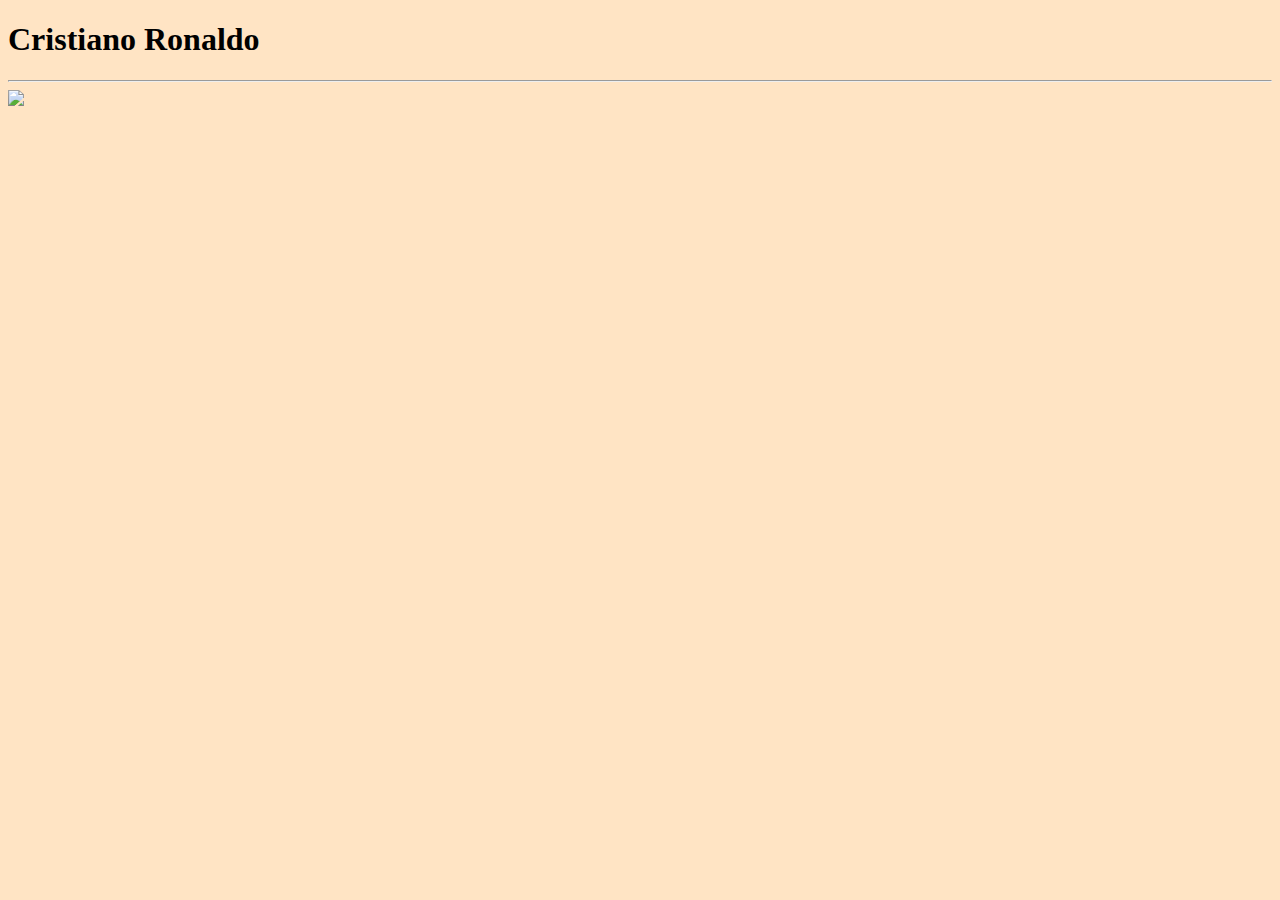
==== famous-soccer-players.html @ efcd8b7c "new changes" ====
<!DOCTYPE html>
<html>
    <head><title>Famous soccer players</title></head>
    <link rel="stylesheet" href="style.css">
    <body>
        <h1>Cristiano Ronaldo</h1>
        <hr>
        <img class="soccer" src="https://upload.wikimedia.org/wikipedia/commons/2/2e/Ronaldo_in_2018.jpg">
        
    </body>
</html>
---- style.css ----
p{
    font-size: 40px;
    font-style: italic;
    color: brown;
}
.color{
    color: crimson; 
}

body{
    background-color: bisque;
}

a{
    font-size: 40px;
}
.picture{
    width: 1300px;
    display: block;
    margin-left: auto;
    margin-right: auto;
}
.title2{
    font-size: 90px;
    text-align: center;
}
ol{
    color: crimson;
    font-size: 45px;
}

.li2{
    font-size: 35px;
}

#history-link{
    color:rgb(14, 223, 94)
}

#rules-link{
    color:rgb(10, 6, 1);
}

#players-link{
    color: azure;
}

.soccer{
    width: 300px;
    
}
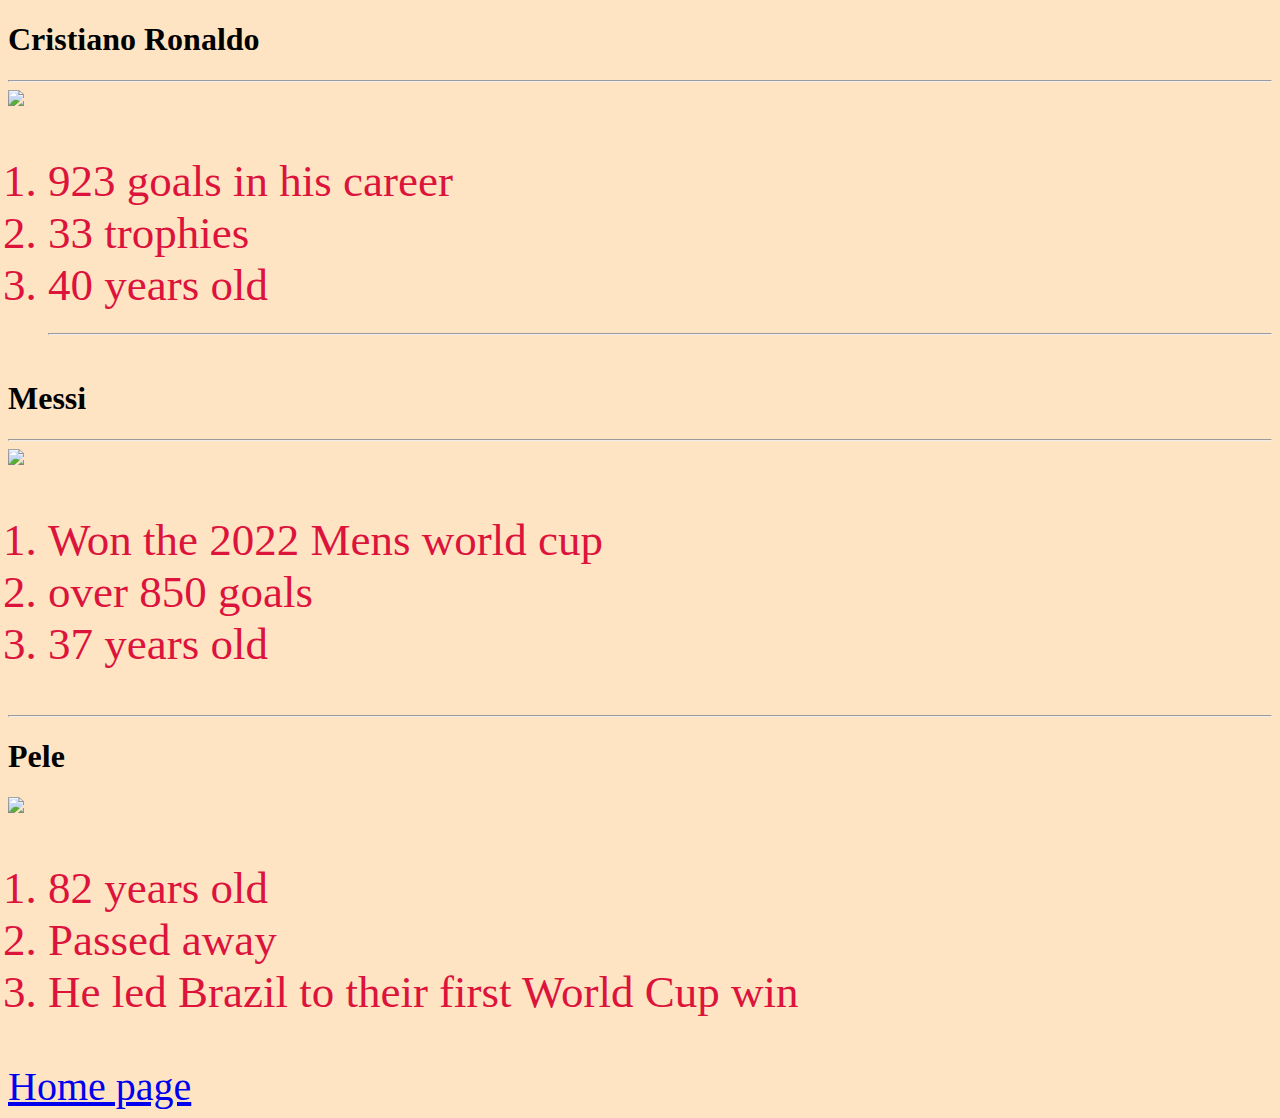
==== commit 030e4b36: "Done" ====
--- a/famous-soccer-players.html
+++ b/famous-soccer-players.html
@@ -6,6 +6,28 @@
         <h1>Cristiano Ronaldo</h1>
         <hr>
         <img class="soccer" src="https://upload.wikimedia.org/wikipedia/commons/2/2e/Ronaldo_in_2018.jpg">
-        
+        <ol>
+            <li>923 goals in his career</li>
+            <li>33 trophies</li>
+            <li>40 years old</li>
+            <hr>
+        </ol>
+        <h1>Messi</h1>
+        <hr>
+        <img class="soccer" src="https://live.staticflickr.com/7476/15748884358_5267bf89c8_z.jpg">
+        <ol>
+            <li>Won the 2022 Mens world cup</li>
+            <li>over 850 goals</li>
+            <li>37 years old</li>
+        </ol>
+        <hr>
+        <h1>Pele</h1>
+        <img class="soccer" src="https://encrypted-tbn0.gstatic.com/images?q=tbn:ANd9GcRIuMxXh6Ev5jN_q_epuHabpDmbv5zOR1u1Vg&s">
+        <ol>
+            <li>82 years old</li>
+            <li>Passed away</li>
+            <li>He led Brazil to their first World Cup win</li>
+        </ol>
+        <a href="index.html">Home page</a>  
     </body>
 </html>--- a/style.css
+++ b/style.css
@@ -42,7 +42,7 @@
 }
 
 #players-link{
-    color: azure;
+    color: rgb(37, 193, 193);
 }
 
 .soccer{
